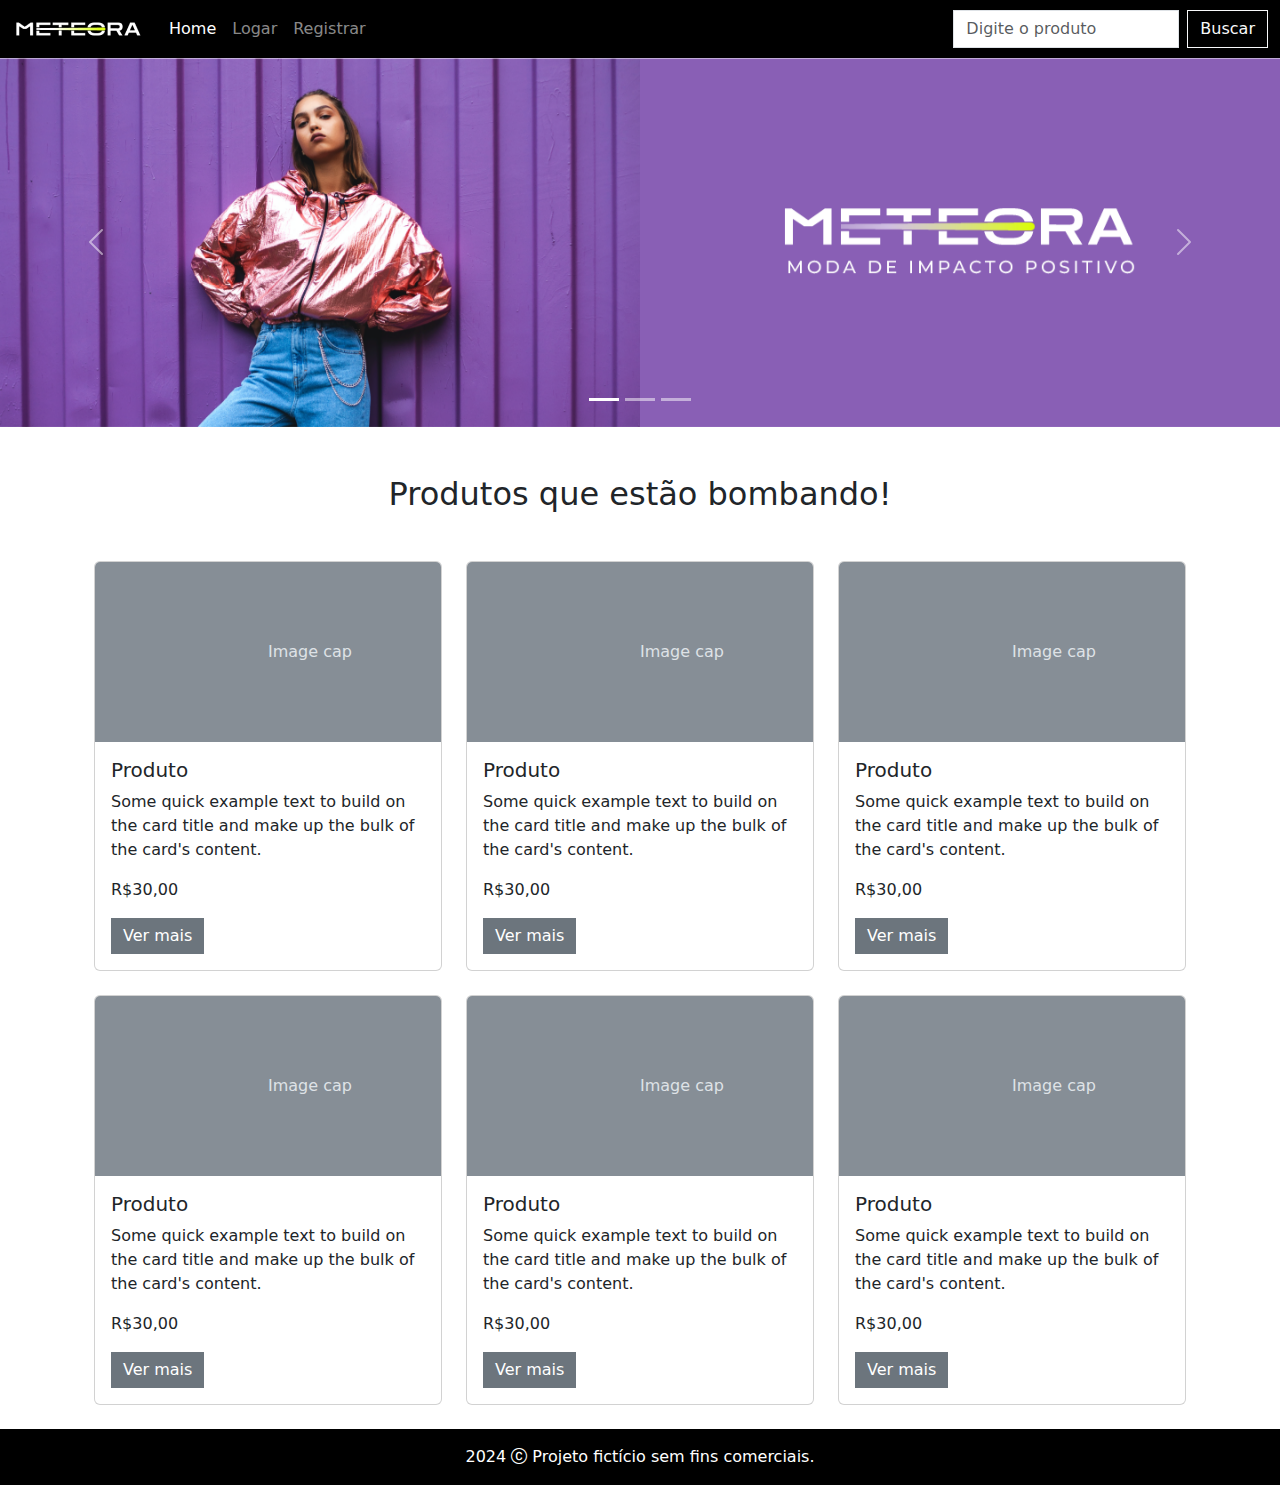
==== blogue/src/main/resources/templates/index.html @ ed75616c "Merge remote-tracking branch 'origin/master'" ====
<!DOCTYPE html>

<html lang="en">

<head>
    <meta charset="UTF-8">
    <meta name="viewport" content="width=device-width, initial-scale=1.0">
    <link rel="shortcut icon" href="../META-INF/resources/assets/favicon.png" type="image/x-icon">
    <title>Meteora</title>

    <link rel="stylesheet" type="text/css" href="estilo.css">

    <link rel="stylesheet" href="https://cdn.jsdelivr.net/npm/bootstrap-icons@1.11.3/font/bootstrap-icons.min.css">

    <link href="https://cdn.jsdelivr.net/npm/bootstrap@5.3.3/dist/css/bootstrap.min.css" rel="stylesheet"
        integrity="sha384-QWTKZyjpPEjISv5WaRU9OFeRpok6YctnYmDr5pNlyT2bRjXh0JMhjY6hW+ALEwIH" crossorigin="anonymous">
</head>

<body>

    <nav class="navbar navbar-expand-md bg-black navbar-dark">
        <div class="container-fluid">
            <a class="navbar-brand" href="#">
                <h1 class="m-0"><img class="d-block" src="../META-INF/resources/assets/logo-meteora.png" alt="Logo da loja Meteora"></h1>
            </a>
            <button class="navbar-toggler" type="button" data-bs-toggle="collapse"
                data-bs-target="#navbarSupportedContent" aria-controls="navbarSupportedContent" aria-expanded="false"
                aria-label="Toggle navigation">
                <span class="navbar-toggler-icon"></span>
            </button>
            <div class="collapse navbar-collapse" id="navbarSupportedContent">
                <ul class="navbar-nav me-auto">
                    <li class="nav-item">
                        <a class="nav-link active" aria-current="page" href="#">Home</a>
                    </li>
                    <li class="nav-item">
                        <a class="nav-link" href="login.html">Logar</a>
                    </li>
                    <li class="nav-item">
                        <a class="nav-link" href="register.html">Registrar</a>
                    </li>
                </ul>
                <form class="d-flex" role="search">
                    <input class="form-control me-2 rounded-0" type="search" placeholder="Digite o produto"
                        aria-label="Search">
                    <button class="btn btn-outline-light rounded-0" type="submit">Buscar</button>
                </form>
            </div>
        </div>
    </nav>

    <div id="carouselExampleCaptions" class="carousel slide" data-bs-ride="carousel">
        <div class="carousel-indicators">
            <button type="button" data-bs-target="#carouselExampleCaptions" data-bs-slide-to="0" class="active"
                aria-current="true" aria-label="Slide 1"></button>
            <button type="button" data-bs-target="#carouselExampleCaptions" data-bs-slide-to="1"
                aria-label="Slide 2"></button>
            <button type="button" data-bs-target="#carouselExampleCaptions" data-bs-slide-to="2"
                aria-label="Slide 3"></button>
        </div>
        <div class="carousel-inner">
            <div class="carousel-item active">
              <img class="w-100 img-fluid d-md-none" src="../META-INF/resources/assets/Mobile/banner1-mobile.png"
                alt="Modelo feminina vestindo blusa rosa fluorescente, em fundo lilás.">
              <img class="w-100 img-fluid d-none d-md-block d-xl-none" src="../META-INF/resources/assets/Tablet/banner1-tablet.png"
                alt="Modelo feminina vestindo blusa rosa fluorescente, em fundo lilás.">
              <img class="w-100 img-fluid d-none d-xl-block" src="../META-INF/resources/assets/Desktop/banner1-desktop.png"
                alt="Modelo feminina vestindo blusa rosa fluorescente, em fundo lilás.">
            </div>
            <div class="carousel-item position-relative">
              <img class="w-100 img-fluid d-md-none" src="../META-INF/resources/assets/Mobile/banner2-mobile.png"
                alt="Modelo feminina utilizando óculos escuros e vestindo conjunto esportivo de blusa e calça na cor preta, sentada em um sofá preto em um fundo rosa.">
              <img class="w-100 img-fluid d-none d-md-block d-xl-none" src="../META-INF/resources/assets/Tablet/banner2-tablet.png"
                alt="Modelo feminina utilizando óculos escuros e vestindo conjunto esportivo de blusa e calça na cor preta, sentada em um sofá preto em um fundo rosa.">
              <img class="w-100 img-fluid d-none d-xl-block" src="../META-INF/resources/assets/Desktop/banner2-desktop.png"
                alt="Modelo feminina utilizando óculos escuros e vestindo conjunto esportivo de blusa e calça na cor preta, sentada em um sofá preto em um fundo rosa.">
              <div class="carousel-caption position-absolute posicao">
                <h5 class="fs-1">COLEÇÃO ATEMPORAL</h5>
                <p class="fs-4">Estilo e qualidade para durar.</p>
              </div>
            </div>
            <div class="carousel-item position-relative">
              <img class="w-100 img-fluid d-md-none" src="../META-INF/resources/assets/Mobile/banner3-mobile.png"
                alt="Modelo feminina utilizando óculos escuros e vestindo conjunto esportivo de blusa e calça na cor preta, sentada em um sofá preto em um fundo rosa.">
              <img class="w-100 img-fluid d-none d-md-block d-xl-none" src="../META-INF/resources/assets/Tablet/banner3-tablet.png"
                alt="Modelo feminina utilizando óculos escuros e vestindo conjunto esportivo de blusa e calça na cor preta, sentada em um sofá preto em um fundo rosa.">
              <img class="w-100 img-fluid d-none d-xl-block" src="../META-INF/resources/assets/Desktop/banner3-desktop.png"
                alt="Modelo feminina utilizando óculos escuros e vestindo conjunto esportivo de blusa e calça na cor preta, sentada em um sofá preto em um fundo rosa.">
              <div class="carousel-caption position-absolute posicao">
                <h5 class="fs-1">COLEÇÃO ATEMPORAL</h5>
                <p class="fs-4">Alto impacto visual, baixo impacto ambiental!</p>
              </div>
            </div>
          </div>
        


        <button class="carousel-control-prev" type="button" data-bs-target="#carouselExampleCaptions"
            data-bs-slide="prev">
            <span class="carousel-control-prev-icon" aria-hidden="true"></span>
            <span class="visually-hidden">Previous</span>
        </button>
        <button class="carousel-control-next" type="button" data-bs-target="#carouselExampleCaptions"
            data-bs-slide="next">
            <span class="carousel-control-next-icon" aria-hidden="true"></span>
            <span class="visually-hidden">Next</span>
        </button>
    </div>

    <h2 class="text-center my-3 my-xl-5">Produtos que estão bombando!</h2>

    <div class="container row mx-auto">

        <div class="col-12 col-md-6 col-xl-4 pb-4">
            <div class="card">
                <svg class="bd-placeholder-img card-img-top" width="100%" height="180"
                    xmlns="http://www.w3.org/2000/svg" role="img" aria-label="Placeholder: Image cap"
                    preserveAspectRatio="xMidYMid slice" focusable="false">
                    <title>Placeholder</title>
                    <rect width="100%" height="100%" fill="#868e96"></rect><text x="50%" y="50%" fill="#dee2e6"
                        dy=".3em">Image
                        cap</text>
                </svg>
                <div class="card-body">
                    <h5 class="card-title">Produto</h5>
                    <p class="card-text">Some quick example text to build on the card title and make up the bulk of the
                        card's
                        content.</p>
                    <p>R$30,00</p>
                    <a href="#" class="btn btn-secondary rounded-0 border-0">Ver mais</a>
                </div>
            </div>
        </div>

        <div class="col-12 col-md-6 col-xl-4 pb-4">
            <div class="card">
                <svg class="bd-placeholder-img card-img-top" width="100%" height="180"
                    xmlns="http://www.w3.org/2000/svg" role="img" aria-label="Placeholder: Image cap"
                    preserveAspectRatio="xMidYMid slice" focusable="false">
                    <title>Placeholder</title>
                    <rect width="100%" height="100%" fill="#868e96"></rect><text x="50%" y="50%" fill="#dee2e6"
                        dy=".3em">Image
                        cap</text>
                </svg>
                <div class="card-body">
                    <h5 class="card-title">Produto</h5>
                    <p class="card-text">Some quick example text to build on the card title and make up the bulk of the
                        card's
                        content.</p>
                    <p>R$30,00</p>
                    <a href="#" class="btn btn-secondary rounded-0 border-0">Ver mais</a>
                </div>
            </div>
        </div>

        <div class="col-12 col-md-6 col-xl-4 pb-4">
            <div class="card">
                <svg class="bd-placeholder-img card-img-top" width="100%" height="180"
                    xmlns="http://www.w3.org/2000/svg" role="img" aria-label="Placeholder: Image cap"
                    preserveAspectRatio="xMidYMid slice" focusable="false">
                    <title>Placeholder</title>
                    <rect width="100%" height="100%" fill="#868e96"></rect><text x="50%" y="50%" fill="#dee2e6"
                        dy=".3em">Image
                        cap</text>
                </svg>
                <div class="card-body">
                    <h5 class="card-title">Produto</h5>
                    <p class="card-text">Some quick example text to build on the card title and make up the bulk of the
                        card's
                        content.</p>
                    <p>R$30,00</p>
                    <a href="#" class="btn btn-secondary rounded-0 border-0">Ver mais</a>
                </div>
            </div>
        </div>

        <div class="col-12 col-md-6 col-xl-4 pb-4">
            <div class="card">
                <svg class="bd-placeholder-img card-img-top" width="100%" height="180"
                    xmlns="http://www.w3.org/2000/svg" role="img" aria-label="Placeholder: Image cap"
                    preserveAspectRatio="xMidYMid slice" focusable="false">
                    <title>Placeholder</title>
                    <rect width="100%" height="100%" fill="#868e96"></rect><text x="50%" y="50%" fill="#dee2e6"
                        dy=".3em">Image
                        cap</text>
                </svg>
                <div class="card-body">
                    <h5 class="card-title">Produto</h5>
                    <p class="card-text">Some quick example text to build on the card title and make up the bulk of the
                        card's
                        content.</p>
                    <p>R$30,00</p>
                    <a href="#" class="btn btn-secondary rounded-0 border-0">Ver mais</a>
                </div>
            </div>
        </div>

        <div class="col-12 col-md-6 col-xl-4 pb-4">
            <div class="card">
                <svg class="bd-placeholder-img card-img-top" width="100%" height="180"
                    xmlns="http://www.w3.org/2000/svg" role="img" aria-label="Placeholder: Image cap"
                    preserveAspectRatio="xMidYMid slice" focusable="false">
                    <title>Placeholder</title>
                    <rect width="100%" height="100%" fill="#868e96"></rect><text x="50%" y="50%" fill="#dee2e6"
                        dy=".3em">Image
                        cap</text>
                </svg>
                <div class="card-body">
                    <h5 class="card-title">Produto</h5>
                    <p class="card-text">Some quick example text to build on the card title and make up the bulk of the
                        card's
                        content.</p>
                    <p>R$30,00</p>
                    <a href="#" class="btn btn-secondary rounded-0 border-0">Ver mais</a>
                </div>
            </div>
        </div>

        <div class="col-12 col-md-6 col-xl-4 pb-4">
            <div class="card">
                <svg class="bd-placeholder-img card-img-top" width="100%" height="180"
                    xmlns="http://www.w3.org/2000/svg" role="img" aria-label="Placeholder: Image cap"
                    preserveAspectRatio="xMidYMid slice" focusable="false">
                    <title>Placeholder</title>
                    <rect width="100%" height="100%" fill="#868e96"></rect><text x="50%" y="50%" fill="#dee2e6"
                        dy=".3em">Image
                        cap</text>
                </svg>
                <div class="card-body">
                    <h5 class="card-title">Produto</h5>
                    <p class="card-text">Some quick example text to build on the card title and make up the bulk of the
                        card's
                        content.</p>
                    <p>R$30,00</p>
                    <a href="#" class="btn btn-secondary  rounded-0 border-0">Ver mais</a>
                </div>
            </div>
        </div>

    </div>



    <footer class="text-center bg-black text-bg-dark">
        <p class="card-text py-3">2024 <i class="bi bi-c-circle"></i> Projeto fictício sem fins comerciais.</p>
    </footer>

    <script src="https://cdn.jsdelivr.net/npm/bootstrap@5.3.3/dist/js/bootstrap.bundle.min.js"
        integrity="sha384-YvpcrYf0tY3lHB60NNkmXc5s9fDVZLESaAA55NDzOxhy9GkcIdslK1eN7N6jIeHz"
        crossorigin="anonymous"></script>
</body>

</html>
---- blogue/src/main/resources/templates/estilo.css ----
.texto-menor {
    font-size: 13px;
}

.divs-facilidades {
    width: 325px;
}

.div-novidades {
    width: 325px;
}

@media(min-width: 768px) {

    .div-novidades {
        width: 696px;
    }

}

.botao-lilas {
    background-color: #9353FF;
}

.verde-limao {
    color: #DAFF01;
}

.posicao{
    top: 60%;
}

@media(max-width: 767px){
    .posicao{
        top:60%;
    }
}



.login-container {
            background-color: #fff;
            padding: 20px;
            border-radius: 8px;
            box-shadow: 0 0 10px rgba(0, 0, 0, 0.1);
            width: 300px;
        }
        .login-container h2 {
            margin-bottom: 20px;
            font-size: 24px;
            color: #333;
        }
        .form-group {
            margin-bottom: 15px;
        }
        .form-group label {
            display: block;
            font-size: 14px;
            color: #666;
            margin-bottom: 5px;
        }
        .form-group input {
            width: 100%;
            padding: 10px;
            font-size: 14px;
            border: 1px solid #ccc;
            border-radius: 4px;
            box-sizing: border-box;
        }
        .login-container button {
            width: 100%;
            padding: 10px;
            background-color: #007BFF;
            border: none;
            color: white;
            font-size: 16px;
            border-radius: 4px;
            cursor: pointer;
        }
        .login-container button:hover {
            background-color: #0056b3;
        }
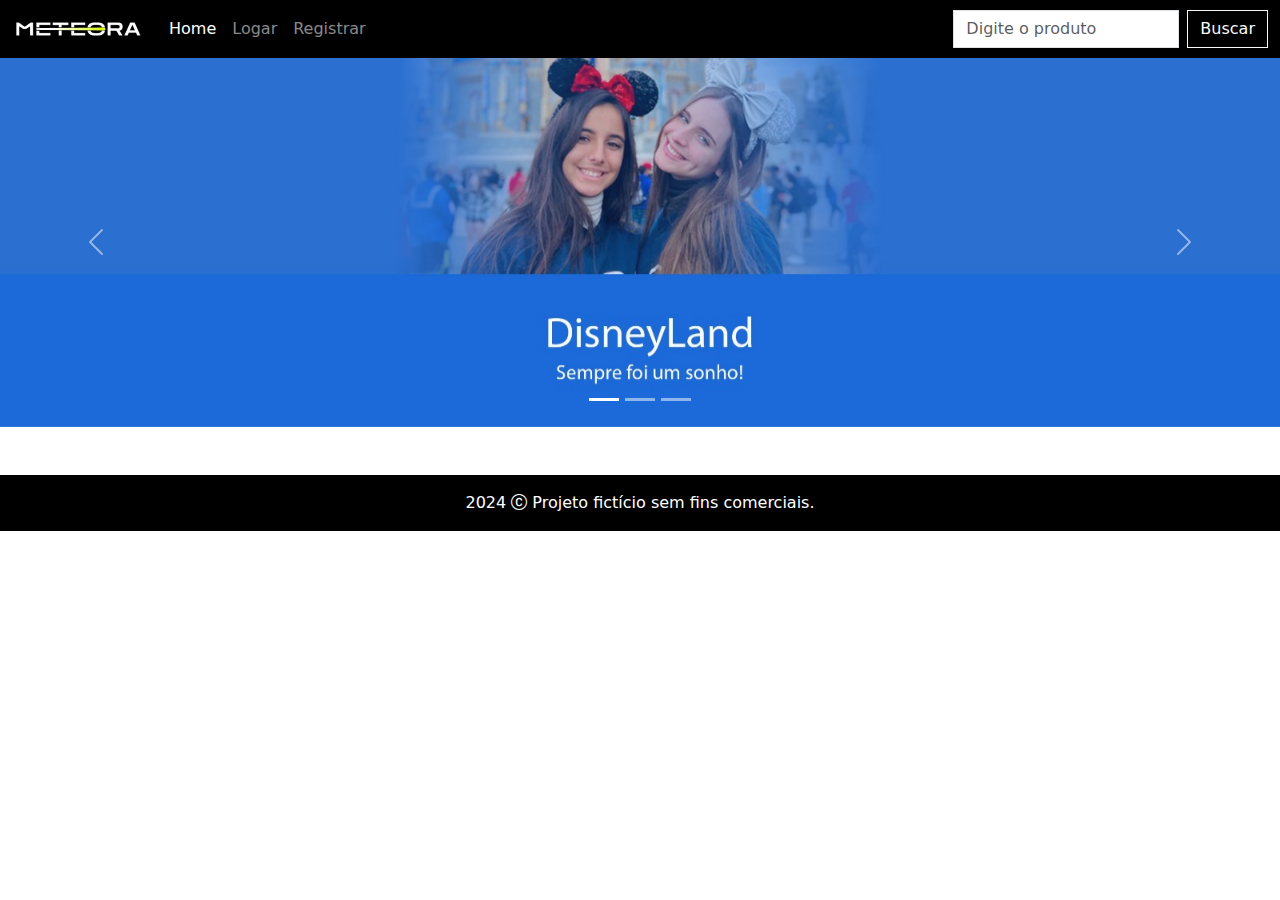
==== commit bd0eea30: ":sparkles: feat: Home exibe todos os posts já feitos e filtro de busca funcional" ====
--- a/blogue/src/main/resources/templates/index.html
+++ b/blogue/src/main/resources/templates/index.html
@@ -5,7 +5,7 @@
 <head>
     <meta charset="UTF-8">
     <meta name="viewport" content="width=device-width, initial-scale=1.0">
-    <link rel="shortcut icon" href="../META-INF/resources/assets/favicon.png" type="image/x-icon">
+    <link rel="shortcut icon" href="./assets/favicon.png" type="image/x-icon">
     <title>Meteora</title>
 
     <link rel="stylesheet" type="text/css" href="estilo.css">
@@ -21,7 +21,7 @@
     <nav class="navbar navbar-expand-md bg-black navbar-dark">
         <div class="container-fluid">
             <a class="navbar-brand" href="#">
-                <h1 class="m-0"><img class="d-block" src="../META-INF/resources/assets/logo-meteora.png" alt="Logo da loja Meteora"></h1>
+                <h1 class="m-0"><img class="d-block" src="./assets/logo-meteora.png" alt="Logo da loja Meteora"></h1>
             </a>
             <button class="navbar-toggler" type="button" data-bs-toggle="collapse"
                 data-bs-target="#navbarSupportedContent" aria-controls="navbarSupportedContent" aria-expanded="false"
@@ -34,20 +34,21 @@
                         <a class="nav-link active" aria-current="page" href="#">Home</a>
                     </li>
                     <li class="nav-item">
-                        <a class="nav-link" href="login.html">Logar</a>
+                        <a class="nav-link" id="login-link" href="login.html">Logar</a>
                     </li>
                     <li class="nav-item">
-                        <a class="nav-link" href="register.html">Registrar</a>
+                        <a class="nav-link" id="register-link" href="register.html">Registrar</a>
                     </li>
                 </ul>
-                <form class="d-flex" role="search">
+                <form class="d-flex" role="search" action="javascript:void(0);" method="GET" id="searchForm">
                     <input class="form-control me-2 rounded-0" type="search" placeholder="Digite o produto"
-                        aria-label="Search">
+                           aria-label="Search" id="searchQuery">
                     <button class="btn btn-outline-light rounded-0" type="submit">Buscar</button>
                 </form>
             </div>
         </div>
     </nav>
+
 
     <div id="carouselExampleCaptions" class="carousel slide" data-bs-ride="carousel">
         <div class="carousel-indicators">
@@ -60,35 +61,16 @@
         </div>
         <div class="carousel-inner">
             <div class="carousel-item active">
-              <img class="w-100 img-fluid d-md-none" src="../META-INF/resources/assets/Mobile/banner1-mobile.png"
-                alt="Modelo feminina vestindo blusa rosa fluorescente, em fundo lilás.">
-              <img class="w-100 img-fluid d-none d-md-block d-xl-none" src="../META-INF/resources/assets/Tablet/banner1-tablet.png"
-                alt="Modelo feminina vestindo blusa rosa fluorescente, em fundo lilás.">
-              <img class="w-100 img-fluid d-none d-xl-block" src="../META-INF/resources/assets/Desktop/banner1-desktop.png"
-                alt="Modelo feminina vestindo blusa rosa fluorescente, em fundo lilás.">
+              <img class="w-100 img-fluid d-none d-xl-block" src="./assets/Desktop/Disney.jpg">
             </div>
             <div class="carousel-item position-relative">
-              <img class="w-100 img-fluid d-md-none" src="../META-INF/resources/assets/Mobile/banner2-mobile.png"
-                alt="Modelo feminina utilizando óculos escuros e vestindo conjunto esportivo de blusa e calça na cor preta, sentada em um sofá preto em um fundo rosa.">
-              <img class="w-100 img-fluid d-none d-md-block d-xl-none" src="../META-INF/resources/assets/Tablet/banner2-tablet.png"
-                alt="Modelo feminina utilizando óculos escuros e vestindo conjunto esportivo de blusa e calça na cor preta, sentada em um sofá preto em um fundo rosa.">
-              <img class="w-100 img-fluid d-none d-xl-block" src="../META-INF/resources/assets/Desktop/banner2-desktop.png"
-                alt="Modelo feminina utilizando óculos escuros e vestindo conjunto esportivo de blusa e calça na cor preta, sentada em um sofá preto em um fundo rosa.">
+              <img class="w-100 img-fluid d-none d-xl-block" src="./assets/Desktop/banner2-desktop.png">
               <div class="carousel-caption position-absolute posicao">
-                <h5 class="fs-1">COLEÇÃO ATEMPORAL</h5>
-                <p class="fs-4">Estilo e qualidade para durar.</p>
               </div>
             </div>
             <div class="carousel-item position-relative">
-              <img class="w-100 img-fluid d-md-none" src="../META-INF/resources/assets/Mobile/banner3-mobile.png"
-                alt="Modelo feminina utilizando óculos escuros e vestindo conjunto esportivo de blusa e calça na cor preta, sentada em um sofá preto em um fundo rosa.">
-              <img class="w-100 img-fluid d-none d-md-block d-xl-none" src="../META-INF/resources/assets/Tablet/banner3-tablet.png"
-                alt="Modelo feminina utilizando óculos escuros e vestindo conjunto esportivo de blusa e calça na cor preta, sentada em um sofá preto em um fundo rosa.">
-              <img class="w-100 img-fluid d-none d-xl-block" src="../META-INF/resources/assets/Desktop/banner3-desktop.png"
-                alt="Modelo feminina utilizando óculos escuros e vestindo conjunto esportivo de blusa e calça na cor preta, sentada em um sofá preto em um fundo rosa.">
+              <img class="w-100 img-fluid d-none d-xl-block" src="./assets/Desktop/banner3-desktop.png">
               <div class="carousel-caption position-absolute posicao">
-                <h5 class="fs-1">COLEÇÃO ATEMPORAL</h5>
-                <p class="fs-4">Alto impacto visual, baixo impacto ambiental!</p>
               </div>
             </div>
           </div>
@@ -107,135 +89,84 @@
         </button>
     </div>
 
-    <h2 class="text-center my-3 my-xl-5">Produtos que estão bombando!</h2>
+
+    <br><br>
 
     <div class="container row mx-auto">
 
-        <div class="col-12 col-md-6 col-xl-4 pb-4">
-            <div class="card">
-                <svg class="bd-placeholder-img card-img-top" width="100%" height="180"
-                    xmlns="http://www.w3.org/2000/svg" role="img" aria-label="Placeholder: Image cap"
-                    preserveAspectRatio="xMidYMid slice" focusable="false">
-                    <title>Placeholder</title>
-                    <rect width="100%" height="100%" fill="#868e96"></rect><text x="50%" y="50%" fill="#dee2e6"
-                        dy=".3em">Image
-                        cap</text>
-                </svg>
-                <div class="card-body">
-                    <h5 class="card-title">Produto</h5>
-                    <p class="card-text">Some quick example text to build on the card title and make up the bulk of the
-                        card's
-                        content.</p>
-                    <p>R$30,00</p>
-                    <a href="#" class="btn btn-secondary rounded-0 border-0">Ver mais</a>
-                </div>
-            </div>
+        <div class="row" id="postsContainer">
         </div>
 
-        <div class="col-12 col-md-6 col-xl-4 pb-4">
-            <div class="card">
-                <svg class="bd-placeholder-img card-img-top" width="100%" height="180"
-                    xmlns="http://www.w3.org/2000/svg" role="img" aria-label="Placeholder: Image cap"
-                    preserveAspectRatio="xMidYMid slice" focusable="false">
-                    <title>Placeholder</title>
-                    <rect width="100%" height="100%" fill="#868e96"></rect><text x="50%" y="50%" fill="#dee2e6"
-                        dy=".3em">Image
-                        cap</text>
-                </svg>
-                <div class="card-body">
-                    <h5 class="card-title">Produto</h5>
-                    <p class="card-text">Some quick example text to build on the card title and make up the bulk of the
-                        card's
-                        content.</p>
-                    <p>R$30,00</p>
-                    <a href="#" class="btn btn-secondary rounded-0 border-0">Ver mais</a>
-                </div>
-            </div>
-        </div>
+        <script>
+            document.addEventListener("DOMContentLoaded", function() {
+              fetch('http://localhost:8080/users/AllPosts') // URL do endpoint para listar os posts
+                .then(response => response.json())
+                .then(posts => {
+                  const container = document.getElementById('postsContainer'); // Container onde os posts serão exibidos
 
-        <div class="col-12 col-md-6 col-xl-4 pb-4">
-            <div class="card">
-                <svg class="bd-placeholder-img card-img-top" width="100%" height="180"
-                    xmlns="http://www.w3.org/2000/svg" role="img" aria-label="Placeholder: Image cap"
-                    preserveAspectRatio="xMidYMid slice" focusable="false">
-                    <title>Placeholder</title>
-                    <rect width="100%" height="100%" fill="#868e96"></rect><text x="50%" y="50%" fill="#dee2e6"
-                        dy=".3em">Image
-                        cap</text>
-                </svg>
-                <div class="card-body">
-                    <h5 class="card-title">Produto</h5>
-                    <p class="card-text">Some quick example text to build on the card title and make up the bulk of the
-                        card's
-                        content.</p>
-                    <p>R$30,00</p>
-                    <a href="#" class="btn btn-secondary rounded-0 border-0">Ver mais</a>
-                </div>
-            </div>
-        </div>
+                  posts.forEach(post => {
+                    const postElement = `
+                      <div class="col-12 col-md-6 col-xl-4 pb-4">
+                        <div class="card">
+                          <img src="${post.imageUrl}" class="card-img-top" alt="${post.title}">
+                          <div class="card-body">
+                            <h5 class="card-title">${post.title}</h5>
+                            <p>${new Date(post.dateTime).toLocaleString()}</p>
+                            <button class="btn btn-primary" onclick="verMais(${post.id})">Ver Mais</button>
+                          </div>
+                        </div>
+                      </div>
+                    `;
+                    container.innerHTML += postElement; // Adiciona o post no container
+                  });
+                })
+                .catch(error => console.error('Erro ao buscar posts:', error));
+            });
 
-        <div class="col-12 col-md-6 col-xl-4 pb-4">
-            <div class="card">
-                <svg class="bd-placeholder-img card-img-top" width="100%" height="180"
-                    xmlns="http://www.w3.org/2000/svg" role="img" aria-label="Placeholder: Image cap"
-                    preserveAspectRatio="xMidYMid slice" focusable="false">
-                    <title>Placeholder</title>
-                    <rect width="100%" height="100%" fill="#868e96"></rect><text x="50%" y="50%" fill="#dee2e6"
-                        dy=".3em">Image
-                        cap</text>
-                </svg>
-                <div class="card-body">
-                    <h5 class="card-title">Produto</h5>
-                    <p class="card-text">Some quick example text to build on the card title and make up the bulk of the
-                        card's
-                        content.</p>
-                    <p>R$30,00</p>
-                    <a href="#" class="btn btn-secondary rounded-0 border-0">Ver mais</a>
-                </div>
-            </div>
-        </div>
+            function verMais(postId) {
+                window.location.href = `exibePost.html?postId=${postId}`;
+            }
+        </script>
 
-        <div class="col-12 col-md-6 col-xl-4 pb-4">
-            <div class="card">
-                <svg class="bd-placeholder-img card-img-top" width="100%" height="180"
-                    xmlns="http://www.w3.org/2000/svg" role="img" aria-label="Placeholder: Image cap"
-                    preserveAspectRatio="xMidYMid slice" focusable="false">
-                    <title>Placeholder</title>
-                    <rect width="100%" height="100%" fill="#868e96"></rect><text x="50%" y="50%" fill="#dee2e6"
-                        dy=".3em">Image
-                        cap</text>
-                </svg>
-                <div class="card-body">
-                    <h5 class="card-title">Produto</h5>
-                    <p class="card-text">Some quick example text to build on the card title and make up the bulk of the
-                        card's
-                        content.</p>
-                    <p>R$30,00</p>
-                    <a href="#" class="btn btn-secondary rounded-0 border-0">Ver mais</a>
-                </div>
-            </div>
-        </div>
+        <script>
+            document.getElementById('searchForm').addEventListener('submit', function(event) {
+              event.preventDefault(); // Evita o comportamento padrão do formulário
 
-        <div class="col-12 col-md-6 col-xl-4 pb-4">
-            <div class="card">
-                <svg class="bd-placeholder-img card-img-top" width="100%" height="180"
-                    xmlns="http://www.w3.org/2000/svg" role="img" aria-label="Placeholder: Image cap"
-                    preserveAspectRatio="xMidYMid slice" focusable="false">
-                    <title>Placeholder</title>
-                    <rect width="100%" height="100%" fill="#868e96"></rect><text x="50%" y="50%" fill="#dee2e6"
-                        dy=".3em">Image
-                        cap</text>
-                </svg>
-                <div class="card-body">
-                    <h5 class="card-title">Produto</h5>
-                    <p class="card-text">Some quick example text to build on the card title and make up the bulk of the
-                        card's
-                        content.</p>
-                    <p>R$30,00</p>
-                    <a href="#" class="btn btn-secondary  rounded-0 border-0">Ver mais</a>
-                </div>
-            </div>
-        </div>
+              const searchQuery = document.getElementById('searchQuery').value; // Pega o valor da busca
+              const url = `http://localhost:8080/users/filter?search=${encodeURIComponent(searchQuery)}`; // Cria a URL da requisição
+
+              fetch(url)
+                .then(response => response.json())
+                .then(posts => {
+                  const container = document.getElementById('postsContainer');
+                  container.innerHTML = ''; // Limpa os posts antigos
+
+                  posts.forEach(post => {
+                    const postElement = `
+                      <div class="col-12 col-md-6 col-xl-4 pb-4">
+                        <div class="card">
+                          <img src="${post.imageUrl}" class="card-img-top" alt="${post.title}">
+                          <div class="card-body">
+                            <h5 class="card-title">${post.title}</h5>
+                            <p class="card-text">${post.text}</p>
+                            <p>${new Date(post.dateTime).toLocaleString()}</p>
+                            <button class="btn btn-primary" onclick="verMais(${post.id})">Ver Mais</button>
+                          </div>
+                        </div>
+                      </div>
+                    `;
+
+                    container.innerHTML += postElement;
+                  });
+                })
+                .catch(error => console.error('Erro ao buscar posts:', error));
+            });
+
+            function verMais(postId) {
+                window.location.href = `exibePost.html?postId=${postId}`;
+            }
+        </script>
+
 
     </div>
 
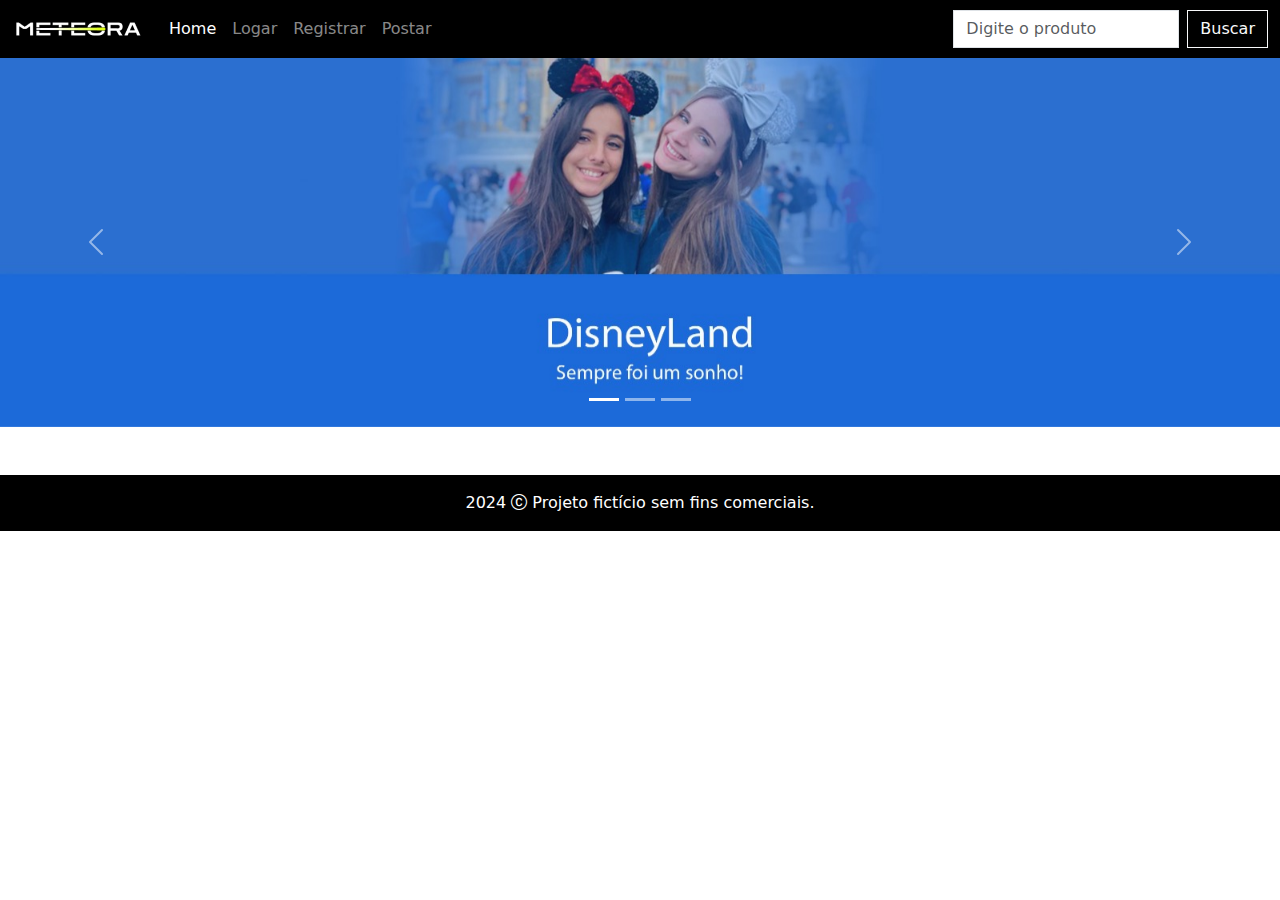
==== commit 27efd106: ":sparkles: feat: Adiciona navegação para a página de criação de postagens" ====
--- a/blogue/src/main/resources/templates/index.html
+++ b/blogue/src/main/resources/templates/index.html
@@ -39,12 +39,17 @@
                     <li class="nav-item">
                         <a class="nav-link" id="register-link" href="register.html">Registrar</a>
                     </li>
+                    <li>
+                        <a class="nav-link" id="postar-link" href="criarPost.html">Postar</a>
+                    </li>
                 </ul>
+
                 <form class="d-flex" role="search" action="javascript:void(0);" method="GET" id="searchForm">
                     <input class="form-control me-2 rounded-0" type="search" placeholder="Digite o produto"
                            aria-label="Search" id="searchQuery">
                     <button class="btn btn-outline-light rounded-0" type="submit">Buscar</button>
                 </form>
+
             </div>
         </div>
     </nav>
@@ -64,12 +69,12 @@
               <img class="w-100 img-fluid d-none d-xl-block" src="./assets/Desktop/Disney.jpg">
             </div>
             <div class="carousel-item position-relative">
-              <img class="w-100 img-fluid d-none d-xl-block" src="./assets/Desktop/banner2-desktop.png">
+              <img class="w-100 img-fluid d-none d-xl-block" src="./assets/Desktop/Treta.jpg">
               <div class="carousel-caption position-absolute posicao">
               </div>
             </div>
             <div class="carousel-item position-relative">
-              <img class="w-100 img-fluid d-none d-xl-block" src="./assets/Desktop/banner3-desktop.png">
+              <img class="w-100 img-fluid d-none d-xl-block" src="./assets/Desktop/Top.jpg">
               <div class="carousel-caption position-absolute posicao">
               </div>
             </div>
--- a/blogue/src/main/resources/templates/estilo.css
+++ b/blogue/src/main/resources/templates/estilo.css
@@ -36,48 +36,455 @@
     }
 }
 
-
-
-.login-container {
-            background-color: #fff;
+.card img {
+    width: 100%;
+    height: 200px;
+    object-fit: cover;
+}
+
+.card-title {
+    height: 50px;
+    overflow: hidden;
+    text-overflow: ellipsis;
+    display: -webkit-box;
+    -webkit-line-clamp: 2;
+    -webkit-box-orient: vertical;
+}
+
+body {
+            background-color: #f8f9fa;
+            font-family: Arial, sans-serif;
+        }
+
+        /* Container do formulário de registro */
+        .register-container {
+            max-width: 900px;
+            margin: 50px auto;
             padding: 20px;
+            border: 1px solid #ddd;
             border-radius: 8px;
-            box-shadow: 0 0 10px rgba(0, 0, 0, 0.1);
-            width: 300px;
-        }
+            background-color: #f9f9f9;
+            box-shadow: 0 2px 10px rgba(0, 0, 0, 0.1);
+        }
+
+        /* Estilo para o título */
+        .register-container h1 {
+            margin-bottom: 20px;
+            font-size: 24px;
+            color: #333;
+            text-align: center;
+        }
+
+        /* Estilo para os rótulos */
+        .register-container label {
+            display: block;
+            font-weight: bold;
+            margin-bottom: 8px;
+            color: #333;
+        }
+
+        /* Estilo para os campos de input */
+        .register-container input[type="text"],
+        .register-container input[type="email"],
+        .register-container input[type="password"] {
+            width: 100%;
+            padding: 10px;
+            margin-bottom: 20px;
+            border: 1px solid #ccc;
+            border-radius: 4px;
+            font-size: 16px;
+            color: #333;
+            box-sizing: border-box;
+        }
+
+        /* Estilo para o botão de submit */
+        .register-container button,
+        .register-container a.btn-primary {
+            width: 100%;
+            padding: 12px;
+            background-color: #007bff;
+            color: white;
+            border: none;
+            border-radius: 4px;
+            font-size: 16px;
+            cursor: pointer;
+            text-align: center;
+            transition: background-color 0.3s ease;
+            display: block;
+            text-decoration: none;
+        }
+
+        /* Efeito hover no botão de submit */
+        .register-container button:hover,
+        .register-container a.btn-primary:hover {
+            background-color: #0056b3;
+        }
+
+
+        /* Estilo para o botão de existente */
+                .register-container a.btn-default,
+                .register-container a.btn-primary {
+                    width: 100%;
+                    padding: 12px;
+                    background-color: #007bff;
+                    color: white;
+                    border: none;
+                    border-radius: 4px;
+                    font-size: 16px;
+                    cursor: pointer;
+                    text-align: center;
+                    transition: background-color 0.3s ease;
+                    display: block;
+                    text-decoration: none;
+                }
+
+        /* Botão para login existente */
+        .register-container a.btn-default {
+            background-color: #6c757d;
+            margin-top: 10px;
+        }
+
+        .register-container a.btn-default:hover {
+            background-color: #5a6268;
+        }
+
+
+        /* Melhorias para dispositivos móveis */
+        @media (max-width: 768px) {
+            .register-container {
+                padding: 15px;
+            }
+
+            .register-container button {
+                width: 100%;
+                padding: 10px;
+            }
+        }
+
+
+body {
+            background-color: #f8f9fa;
+            font-family: Arial, sans-serif;
+        }
+
+        /* Container do formulário de login */
+        .login-container {
+            max-width: 900px;
+            margin: 50px auto;
+            padding: 20px;
+            border: 1px solid #ddd;
+            border-radius: 8px;
+            background-color: #f9f9f9;
+            box-shadow: 0 2px 10px rgba(0, 0, 0, 0.1);
+        }
+
+        /* Estilo para o título */
         .login-container h2 {
             margin-bottom: 20px;
             font-size: 24px;
             color: #333;
-        }
-        .form-group {
-            margin-bottom: 15px;
-        }
-        .form-group label {
-            display: block;
-            font-size: 14px;
-            color: #666;
+            text-align: center;
+        }
+
+        /* Estilo para os rótulos */
+        .login-container label {
+            display: block;
+            font-weight: bold;
+            margin-bottom: 8px;
+            color: #333;
+        }
+
+        /* Estilo para os campos de input */
+        .login-container input[type="text"],
+        .login-container input[type="password"] {
+            width: 100%;
+            padding: 10px;
+            margin-bottom: 20px;
+            border: 1px solid #ccc;
+            border-radius: 4px;
+            font-size: 16px;
+            color: #333;
+            box-sizing: border-box;
+        }
+
+
+        /* Estilo para o botão de submit */
+        .login-container button,
+        .login-container a.btn-primary {
+            width: 100%;
+            padding: 12px;
+            background-color: #007bff;
+            color: white;
+            border: none;
+            border-radius: 4px;
+            font-size: 16px;
+            cursor: pointer;
+            text-align: center;
+            transition: background-color 0.3s ease;
+            display: block;
+            text-decoration: none;
+        }
+
+        /* Efeito hover no botão de submit */
+        .login-container button:hover,
+        .login-container a.btn-primary:hover {
+            background-color: #0056b3;
+        }
+
+
+        /* Estilo para o botão de existente */
+                .login-container a.btn-default,
+                .login-container a.btn-primary {
+                    width: 100%;
+                    padding: 12px;
+                    background-color: #007bff;
+                    color: white;
+                    border: none;
+                    border-radius: 4px;
+                    font-size: 16px;
+                    cursor: pointer;
+                    text-align: center;
+                    transition: background-color 0.3s ease;
+                    display: block;
+                    text-decoration: none;
+                }
+
+        /* Botão para login existente */
+        .login-container a.btn-default {
+            background-color: #6c757d;
+            margin-top: 10px;
+        }
+
+        .login-container a.btn-default:hover {
+            background-color: #5a6268;
+        }
+
+
+
+        /* Melhorias para dispositivos móveis */
+        @media (max-width: 768px) {
+            .login-container {
+                padding: 15px;
+            }
+
+            .login-container button {
+                width: 100%;
+                padding: 10px;
+            }
+        }
+
+body {
+            background-color: #f8f9fa;
+            font-family: Arial, sans-serif;
+        }
+        .post-container {
+            margin-top: 50px;
+        }
+        #post-title {
+            text-align: center;
+            font-size: 2.5rem;
+            font-weight: bold;
+            color: #343a40;
+            margin-top: 20px; /* Espaçamento abaixo da navbar */
+            margin-bottom: 20px; /* Espaçamento acima da imagem */
+        }
+        #post-image {
+            width: 100%;
+            height: auto;
+            max-height: 500px;
+            object-fit: cover;
+            margin-bottom: 20px;
+        }
+        #post-text {
+            font-size: 1.2rem;
+            line-height: 1.6;
+            color: #495057;
+        }
+        .post-details {
+            background-color: white;
+            border-radius: 10px;
+            padding: 30px;
+            box-shadow: 0 4px 8px rgba(0, 0, 0, 0.1);
+        }
+
+        /* Define estilos básicos para o formulário */
+        #postForm {
+            max-width: 600px;
+            margin: 0 auto;
+            padding: 20px;
+            border: 1px solid #ddd;
+            border-radius: 8px;
+            background-color: #f9f9f9;
+            box-shadow: 0 2px 10px rgba(0, 0, 0, 0.1);
+        }
+
+        /* Estilos para os rótulos dos campos */
+        #postForm label {
+            display: block;
+            font-weight: bold;
+            margin-bottom: 8px;
+            color: #333;
+        }
+
+        /* Estilos para os campos de input e textarea */
+        #postForm input[type="text"],
+        #postForm textarea {
+            width: 100%;
+            padding: 10px;
+            margin-bottom: 20px;
+            border: 1px solid #ccc;
+            border-radius: 4px;
+            font-size: 16px;
+            color: #333;
+            box-sizing: border-box;
+        }
+
+        /* Estilo para o textarea específico */
+        #postForm textarea {
+            resize: vertical;
+        }
+
+        /* Estilo para o botão de submit */
+        #postForm input[type="submit"] {
+            width: 100%;
+            padding: 12px;
+            background-color: #007bff;
+            color: white;
+            border: none;
+            border-radius: 4px;
+            font-size: 16px;
+            cursor: pointer;
+            transition: background-color 0.3s ease;
+        }
+
+        /* Efeito hover no botão de submit */
+        #postForm input[type="submit"]:hover {
+            background-color: #0056b3;
+        }
+
+        /* Melhorias para dispositivos móveis */
+        @media (max-width: 768px) {
+            #postForm {
+                padding: 15px;
+            }
+
+            #postForm input[type="submit"] {
+                padding: 10px;
+            }
+        }
+
+        body {
+            background-color: #f8f9fa;
+            font-family: Arial, sans-serif;
+        }
+        .comment-container {
+            margin-top: 50px;
+        }
+
+        #comment-text {
+            font-size: 1.2rem;
+            line-height: 1.6;
+            color: #495057;
+        }
+
+        /* Define estilos básicos para o formulário */
+        #commentForm {
+            max-width: 900px;
+            margin: 0 auto;
+            padding: 20px;
+            border: 1px solid #ddd;
+            border-radius: 8px;
+            background-color: #f9f9f9;
+            box-shadow: 0 2px 10px rgba(0, 0, 0, 0.1);
+        }
+
+        /* Estilos para os rótulos dos campos */
+        #commentForm label {
+            display: block;
+            font-weight: bold;
+            margin-bottom: 8px;
+            color: #333;
+        }
+
+        /* Estilos para os campos de input e textarea */
+        #commentForm input[type="text"],
+        #commentForm textarea {
+            width: 100%;
+            padding: 10px;
+            margin-bottom: 20px;
+            border: 1px solid #ccc;
+            border-radius: 4px;
+            font-size: 16px;
+            color: #333;
+            box-sizing: border-box;
+        }
+
+        /* Estilo para o textarea específico */
+        #commentForm textarea {
+            resize: vertical;
+             height: 150px;
+        }
+
+        /* Estilo para o botão de submit */
+        #commentForm input[type="submit"] {
+            width: 20%;
+            padding: 12px;
+            background-color: #007bff;
+            color: white;
+            border: none;
+            border-radius: 4px;
+            font-size: 16px;
+            cursor: pointer;
+            transition: background-color 0.3s ease;
+        }
+
+        /* Efeito hover no botão de submit */
+        #commentForm input[type="submit"]:hover {
+            background-color: #0056b3;
+        }
+
+        /* Melhorias para dispositivos móveis */
+        @media (max-width: 768px) {
+            #commentForm {
+                padding: 15px;
+            }
+
+            #commentForm input[type="submit"] {
+                padding: 10px;
+            }
+        }
+
+        .comments-container {
+            margin-top: 20px;
+        }
+
+        .comment {
+            padding: 10px;
+            border-bottom: 1px solid #ddd;
+        }
+
+        .comment p {
+            margin: 0;
+        }
+
+        .comment-box {
+            background-color: #f9f9f9;
+            border: 1px solid #ddd;
+            padding: 10px;
+            margin: 10px 0;
+            border-radius: 5px;
+            box-shadow: 0 1px 3px rgba(0, 0, 0, 0.1);
+        }
+
+        .comment-box strong {
+            font-size: 20px;
+            color: #333;
+            display: block;
             margin-bottom: 5px;
         }
-        .form-group input {
-            width: 100%;
-            padding: 10px;
-            font-size: 14px;
-            border: 1px solid #ccc;
-            border-radius: 4px;
-            box-sizing: border-box;
-        }
-        .login-container button {
-            width: 100%;
-            padding: 10px;
-            background-color: #007BFF;
-            border: none;
-            color: white;
-            font-size: 16px;
-            border-radius: 4px;
-            cursor: pointer;
-        }
-        .login-container button:hover {
-            background-color: #0056b3;
-        }
-
+
+        .comment-box {
+            font-size: 20px;
+            color: #555;
+        }
+
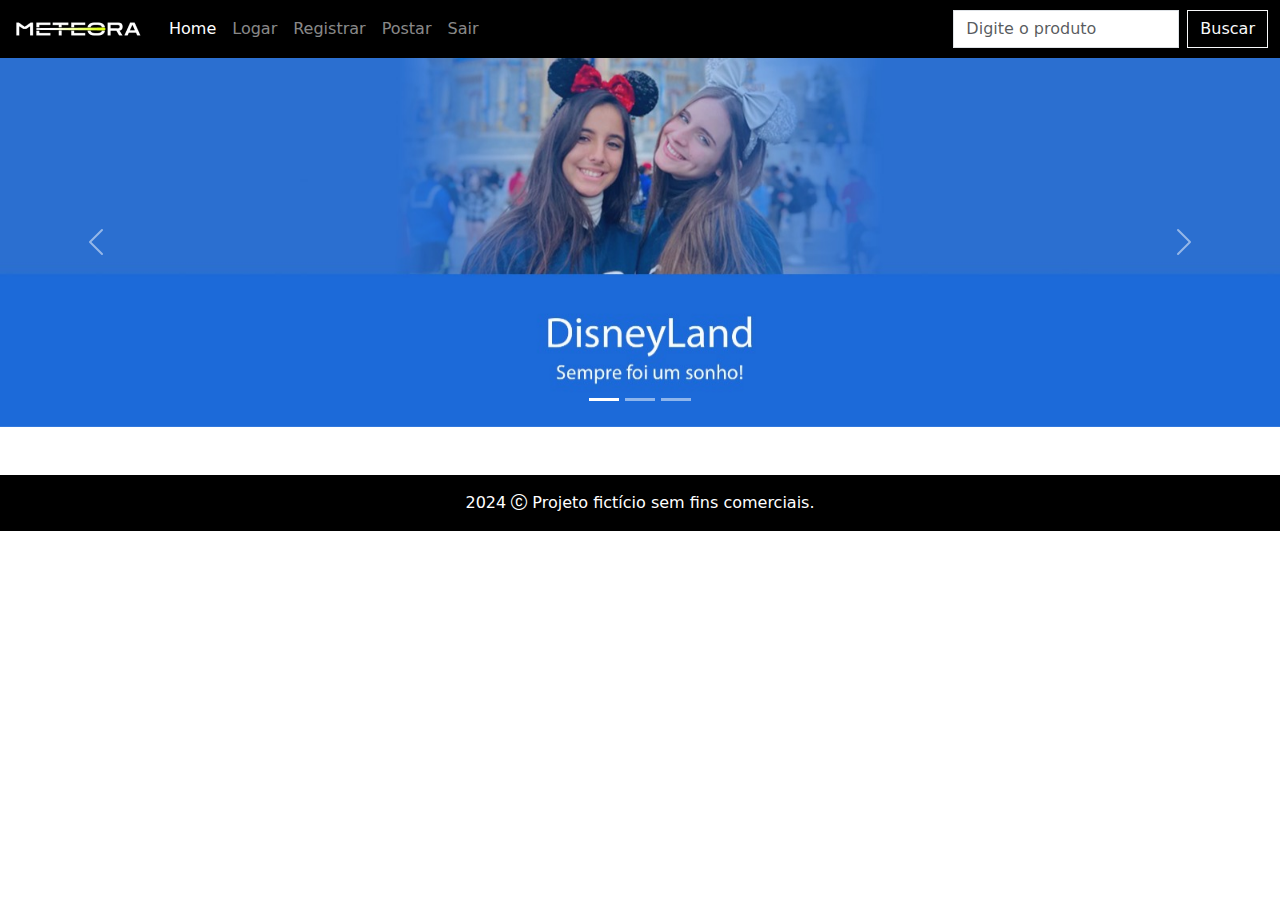
==== commit 7ef76928: "✨ feat: Finaliza desenvolvimento de Login e Logout" ====
--- a/blogue/src/main/resources/templates/index.html
+++ b/blogue/src/main/resources/templates/index.html
@@ -41,6 +41,9 @@
                     </li>
                     <li>
                         <a class="nav-link" id="postar-link" href="criarPost.html">Postar</a>
+                    </li>
+                    <li>
+                        <a class="nav-link" id="logout-link" href="#">Sair</a>
                     </li>
                 </ul>
 
@@ -102,80 +105,18 @@
         <div class="row" id="postsContainer">
         </div>
 
-        <script>
-            document.addEventListener("DOMContentLoaded", function() {
-              fetch('http://localhost:8080/users/AllPosts') // URL do endpoint para listar os posts
-                .then(response => response.json())
-                .then(posts => {
-                  const container = document.getElementById('postsContainer'); // Container onde os posts serão exibidos
+        <script src="/templates/scripts/showPostsHome.js"> </script>
 
-                  posts.forEach(post => {
-                    const postElement = `
-                      <div class="col-12 col-md-6 col-xl-4 pb-4">
-                        <div class="card">
-                          <img src="${post.imageUrl}" class="card-img-top" alt="${post.title}">
-                          <div class="card-body">
-                            <h5 class="card-title">${post.title}</h5>
-                            <p>${new Date(post.dateTime).toLocaleString()}</p>
-                            <button class="btn btn-primary" onclick="verMais(${post.id})">Ver Mais</button>
-                          </div>
-                        </div>
-                      </div>
-                    `;
-                    container.innerHTML += postElement; // Adiciona o post no container
-                  });
-                })
-                .catch(error => console.error('Erro ao buscar posts:', error));
-            });
-
-            function verMais(postId) {
-                window.location.href = `exibePost.html?postId=${postId}`;
-            }
-        </script>
-
-        <script>
-            document.getElementById('searchForm').addEventListener('submit', function(event) {
-              event.preventDefault(); // Evita o comportamento padrão do formulário
-
-              const searchQuery = document.getElementById('searchQuery').value; // Pega o valor da busca
-              const url = `http://localhost:8080/users/filter?search=${encodeURIComponent(searchQuery)}`; // Cria a URL da requisição
-
-              fetch(url)
-                .then(response => response.json())
-                .then(posts => {
-                  const container = document.getElementById('postsContainer');
-                  container.innerHTML = ''; // Limpa os posts antigos
-
-                  posts.forEach(post => {
-                    const postElement = `
-                      <div class="col-12 col-md-6 col-xl-4 pb-4">
-                        <div class="card">
-                          <img src="${post.imageUrl}" class="card-img-top" alt="${post.title}">
-                          <div class="card-body">
-                            <h5 class="card-title">${post.title}</h5>
-                            <p class="card-text">${post.text}</p>
-                            <p>${new Date(post.dateTime).toLocaleString()}</p>
-                            <button class="btn btn-primary" onclick="verMais(${post.id})">Ver Mais</button>
-                          </div>
-                        </div>
-                      </div>
-                    `;
-
-                    container.innerHTML += postElement;
-                  });
-                })
-                .catch(error => console.error('Erro ao buscar posts:', error));
-            });
-
-            function verMais(postId) {
-                window.location.href = `exibePost.html?postId=${postId}`;
-            }
-        </script>
+        <script src="/templates/scripts/search.js"> </script>
 
 
     </div>
 
+    <script src="/templates/scripts/logout.js"></script>
 
+    <script src="/templates/scripts/isLogged.js"></script>
+
+    <script src="/templates/scripts/oculta.js"></script>
 
     <footer class="text-center bg-black text-bg-dark">
         <p class="card-text py-3">2024 <i class="bi bi-c-circle"></i> Projeto fictício sem fins comerciais.</p>
